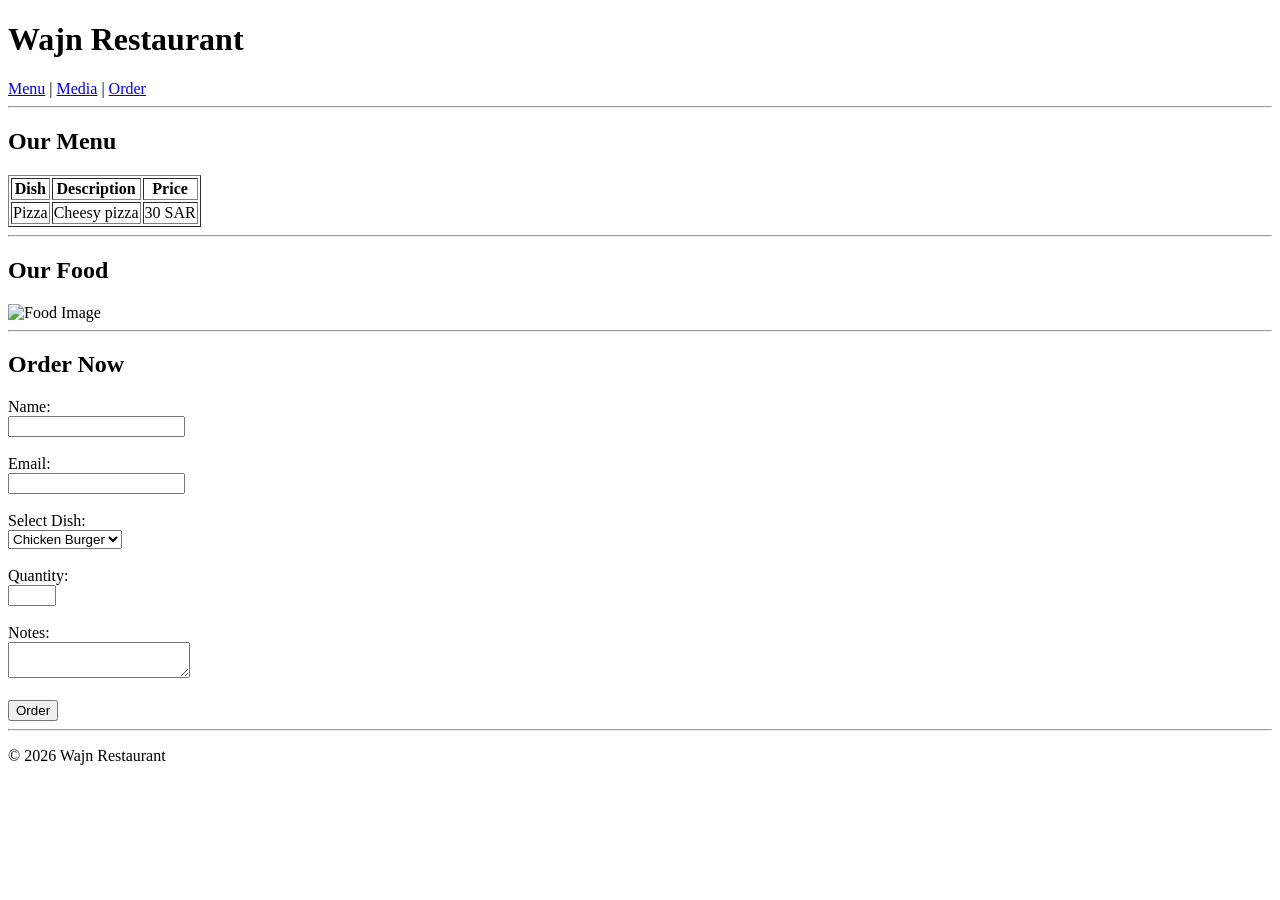
==== index.html @ 73306a52 "Rename restaurant.html to index.html" ====
<!DOCTYPE html>
<html lang="en">
    <head>
        <meta charset="UTF-8">
        <title>Restaurant Menu</title>
    </head>
    <body>
        <header>
            <h1>Wajn Restaurant</h1>
            <nav>
                <a href="#menu">Menu</Menu></a> |
                <a href="#media">Media</a> |
                <a href="#order">Order</a>
            </nav>
        </header>
        <hr>
        <!--MENU-->
        <section id="menu">
            <h2>Our Menu</h2>
            <table border="1">
                <tr>
                    <th>Dish</th>
                    <th>Description</th>
                    <th>Price</th>
                </tr>
                <tr>
                     <td>Pizza</td>
                     <td>Cheesy pizza</td>
                     <td>30 SAR</td>
                </tr>
            </table>
        </section>
        <hr>
        <!--MEDIA-->
        <section id="media">
            <h2>Our Food</h2>
                <img src="https://via.placeholder.com/300" alt="Food Image">
        </section>
        <hr>
        <!--ORDER FORM-->
        <section id="order">
            <h2>Order Now</h2>
            <form>
                <label>Name:</label><br>
                <input type="text" required><br><br>
                <label>Email:</label><br>
                <input type="email" required><br><br>
                <label>Select Dish:</label><br>
        <select>
            <option>Chicken Burger</option>
            <option>Pizza</option>
            <option>Pasta</option>
        </select><br><br>
        <label>Quantity:</label><br>
        <input type="number" min="1" max="10"><br><br>
            <label>Notes:</label><br>
        <textarea></textarea><br><br>
        <input type="submit" value="Order">
            </form>
        </section>
        <hr>
        <footer>
            <p>© 2026 Wajn Restaurant</p>
        </footer>
    </body>
</html>
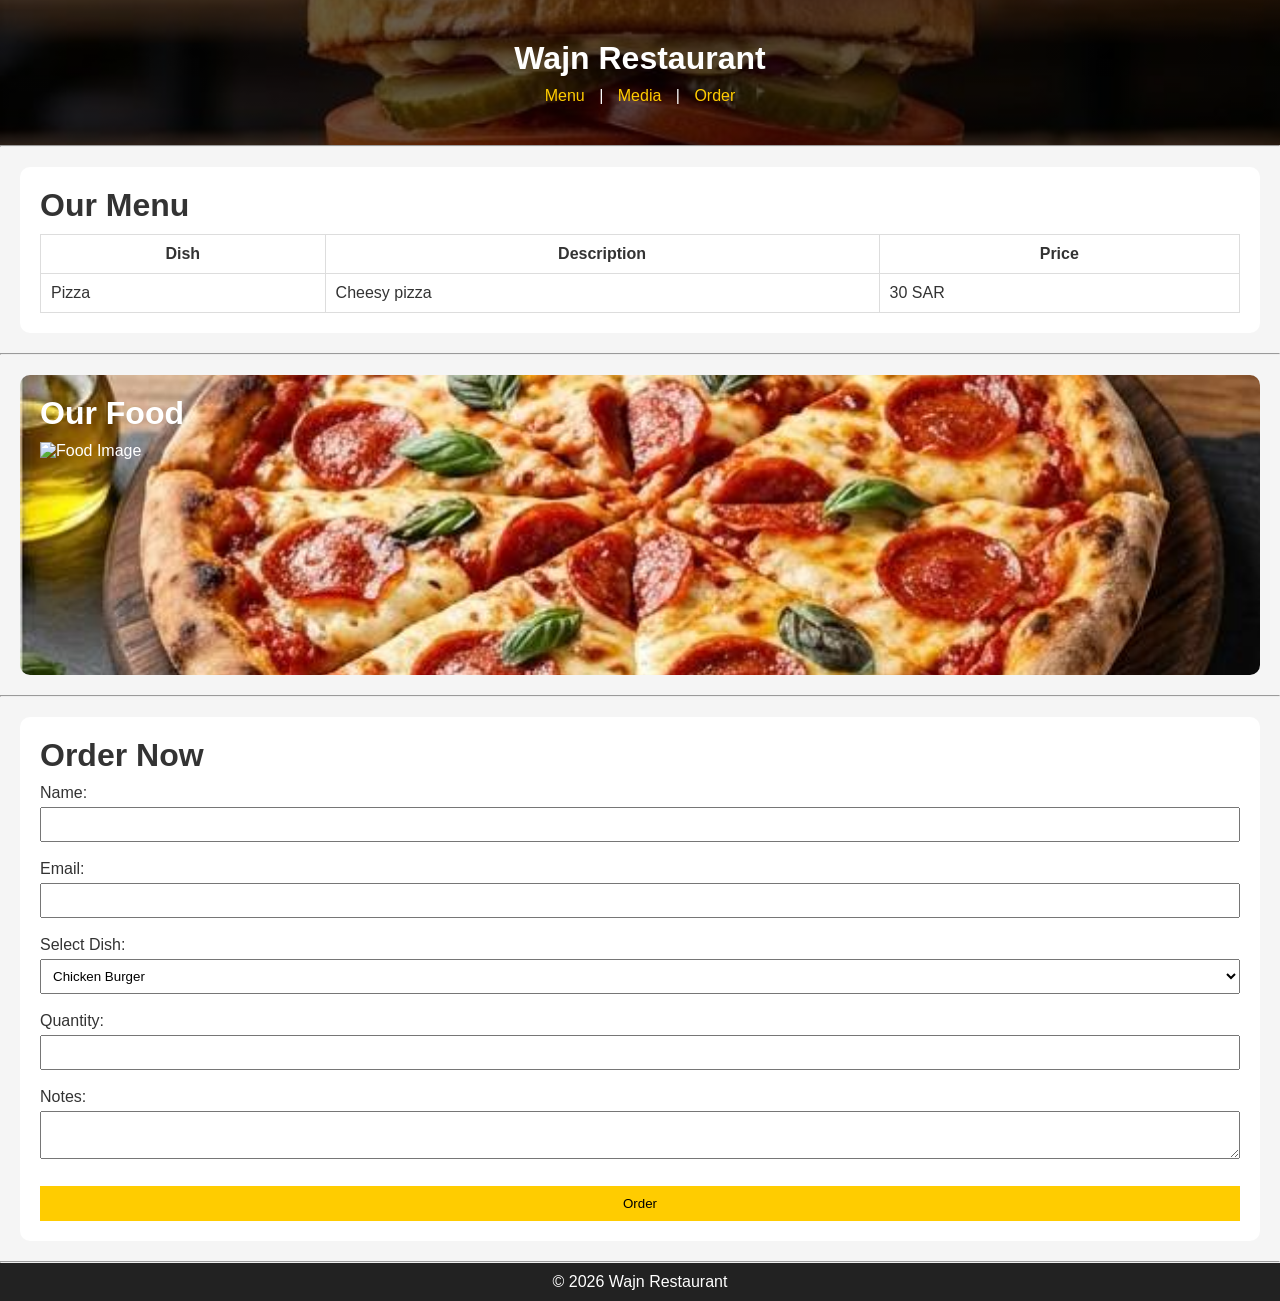
==== commit 9def8021: "Update index.html" ====
--- a/index.html
+++ b/index.html
@@ -3,6 +3,7 @@
     <head>
         <meta charset="UTF-8">
         <title>Restaurant Menu</title>
+        <link rel="stylesheet" href="master.css">
     </head>
     <body>
         <header>
--- a/master.css
+++ b/master.css
@@ -0,0 +1,105 @@
+/* Reset */
+* {
+    margin: 0;
+    padding: 0;
+    box-sizing: border-box;
+}
+
+/* Body */
+body {
+    font-family: Arial, sans-serif;
+    background-color: #f5f5f5;
+    color: #333;
+}
+
+/* Header + صورة خلفية */
+header {
+    background-image: linear-gradient(rgba(0,0,0,0.6), rgba(0,0,0,0.6)),
+                      url("photo_6028518699599334627_x.jpg");
+    background-size: cover;
+    background-position: center;
+    background-repeat: no-repeat;
+    color: white;
+    text-align: center;
+    padding: 40px 20px;
+}
+
+/* العنوان */
+header h1 {
+    font-size: 32px;
+    margin-bottom: 10px;
+}
+
+/* روابط */
+nav a {
+    color: #ffcc00;
+    text-decoration: none;
+    margin: 0 10px;
+}
+
+nav a:hover {
+    color: white;
+}
+
+/* Sections */
+section {
+    padding: 20px;
+    margin: 20px;
+    background-color: white;
+    border-radius: 10px;
+    overflow: hidden;
+}
+
+/* عنوان القسم */
+h2 {
+    font-size: 2rem;
+    margin-bottom: 10px;
+}
+
+/* جدول */
+table {
+    width: 100%;
+    border-collapse: collapse;
+}
+
+table th, table td {
+    padding: 10px;
+    border: 1px solid #ddd;
+}
+
+/* Media Section (صورة خلفية ثانية) */
+#media {
+    background-image: url("photo_6028518699599334628_x.jpg");
+    background-size: cover;
+    background-position: center;
+    background-repeat: no-repeat;
+    height: 300px;
+    color: white;
+}
+
+/* Form */
+form input, form select, form textarea {
+    width: 100%;
+    padding: 8px;
+    margin-top: 5px;
+}
+
+/* Button */
+input[type="submit"] {
+    background-color: #ffcc00;
+    border: none;
+    cursor: pointer;
+    padding: 10px;
+}
+
+input[type="submit"]:hover {
+    background-color: #ffaa00;
+}
+
+/* Footer */
+footer {
+    text-align: center;
+    padding: 10px;
+    background-color: #222;
+    color: white;
+}
